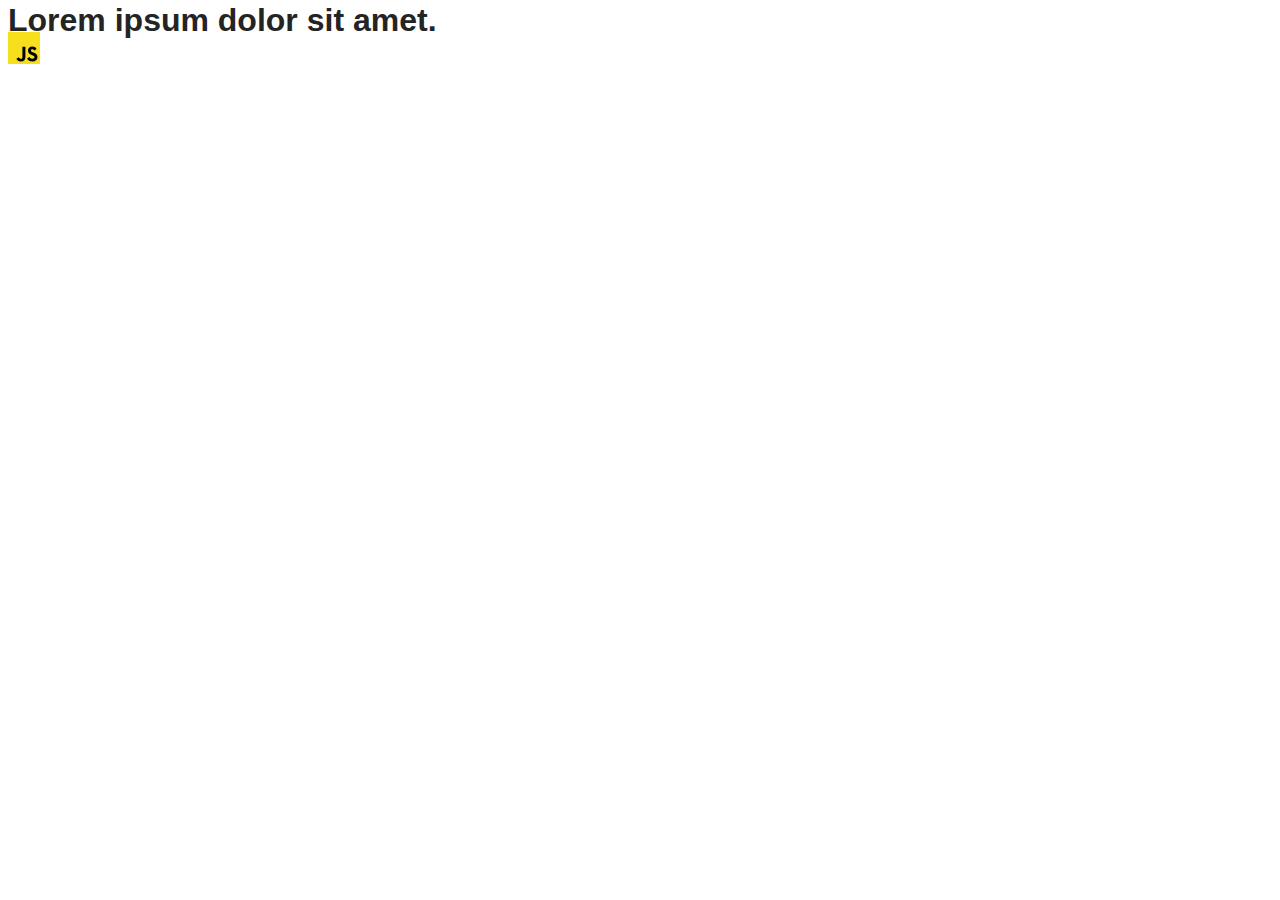
==== src/index.html @ 7ba0354c "Initial commit" ====
<!DOCTYPE html>
<html lang="en">
  <head>
    <meta charset="UTF-8" />
    <link rel="icon" type="image/svg+xml" href="/favicon.svg" />
    <meta name="viewport" content="width=device-width, initial-scale=1.0" />
    <title>Vanilla App Template</title>
    <link rel="stylesheet" href="./css/styles.css" />
  </head>
  <body>
    <load ="partials/header.html" />

    <section>
      <h1>Lorem ipsum dolor sit amet.</h1>
      <!-- Path to images as from index.html file -->
      <img src="./img/javascript.svg" alt="" />
    </section>

    <!-- Loads the specified .html file -->
    <load ="partials/vite-promo.html" />

    <script type="module" src="./main.js"></script>
  </body>
</html>
---- src/css/styles.css ----
/**
  |============================
  | include css partials with
  | default @import url()
  |============================
*/
@import url('./reset.css');
@import url('./vite-promo.css');
@import url('./header.css');

:root {
  font-family: Inter, Avenir, Helvetica, Arial, sans-serif;
  font-size: 16px;
  line-height: 24px;
  font-weight: 400;

  color: #242424;
  background-color: rgba(255, 255, 255, 0.87);

  font-synthesis: none;
  text-rendering: optimizeLegibility;
  -webkit-font-smoothing: antialiased;
  -moz-osx-font-smoothing: grayscale;
  -webkit-text-size-adjust: 100%;
}
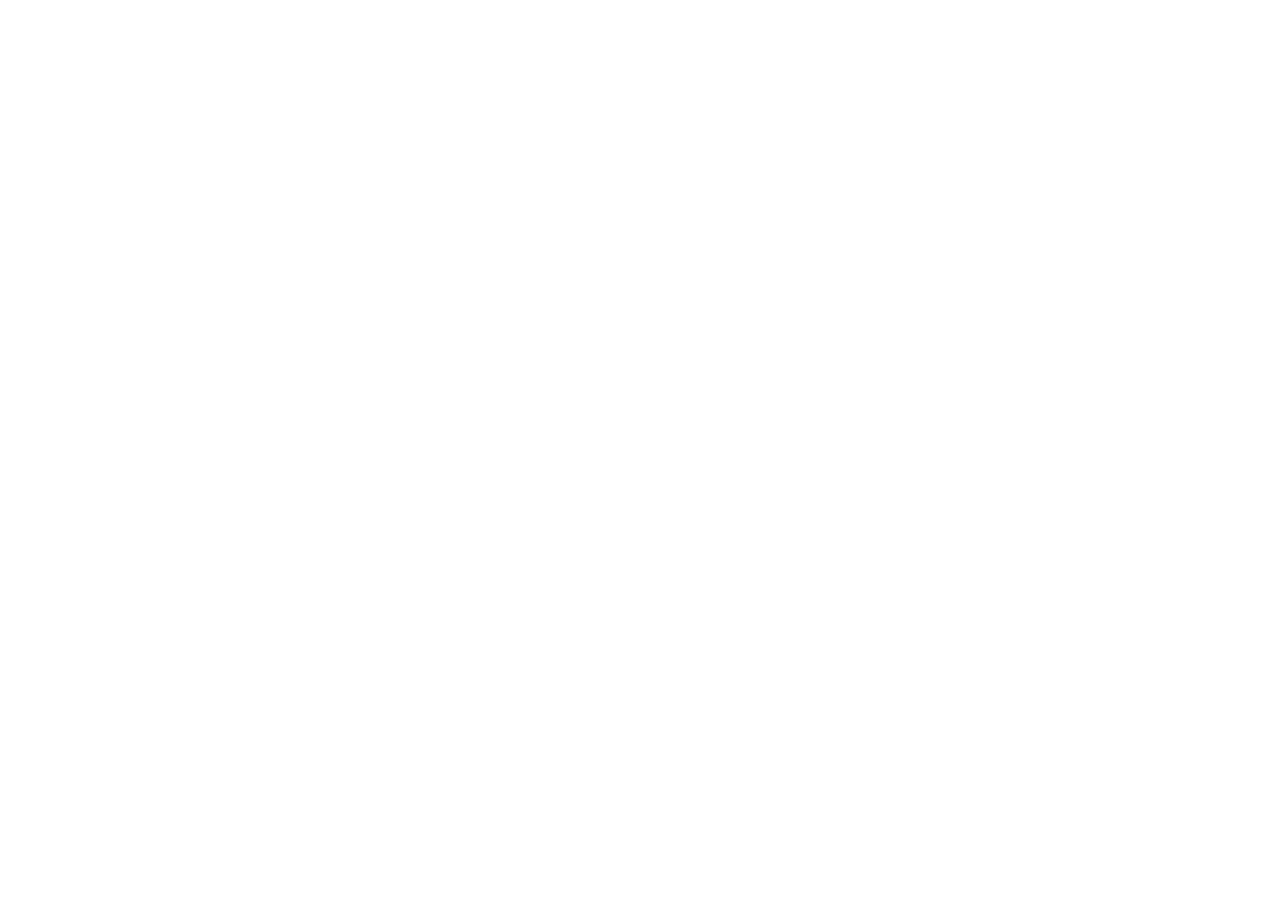
==== commit 58974de1: "adapted template to work" ====
--- a/src/index.html
+++ b/src/index.html
@@ -8,17 +8,7 @@
     <link rel="stylesheet" href="./css/styles.css" />
   </head>
   <body>
-    <load ="partials/header.html" />
 
     <section>
-      <h1>Lorem ipsum dolor sit amet.</h1>
-      <!-- Path to images as from index.html file -->
-      <img src="./img/javascript.svg" alt="" />
-    </section>
-
-    <!-- Loads the specified .html file -->
-    <load ="partials/vite-promo.html" />
-
-    <script type="module" src="./main.js"></script>
   </body>
 </html>
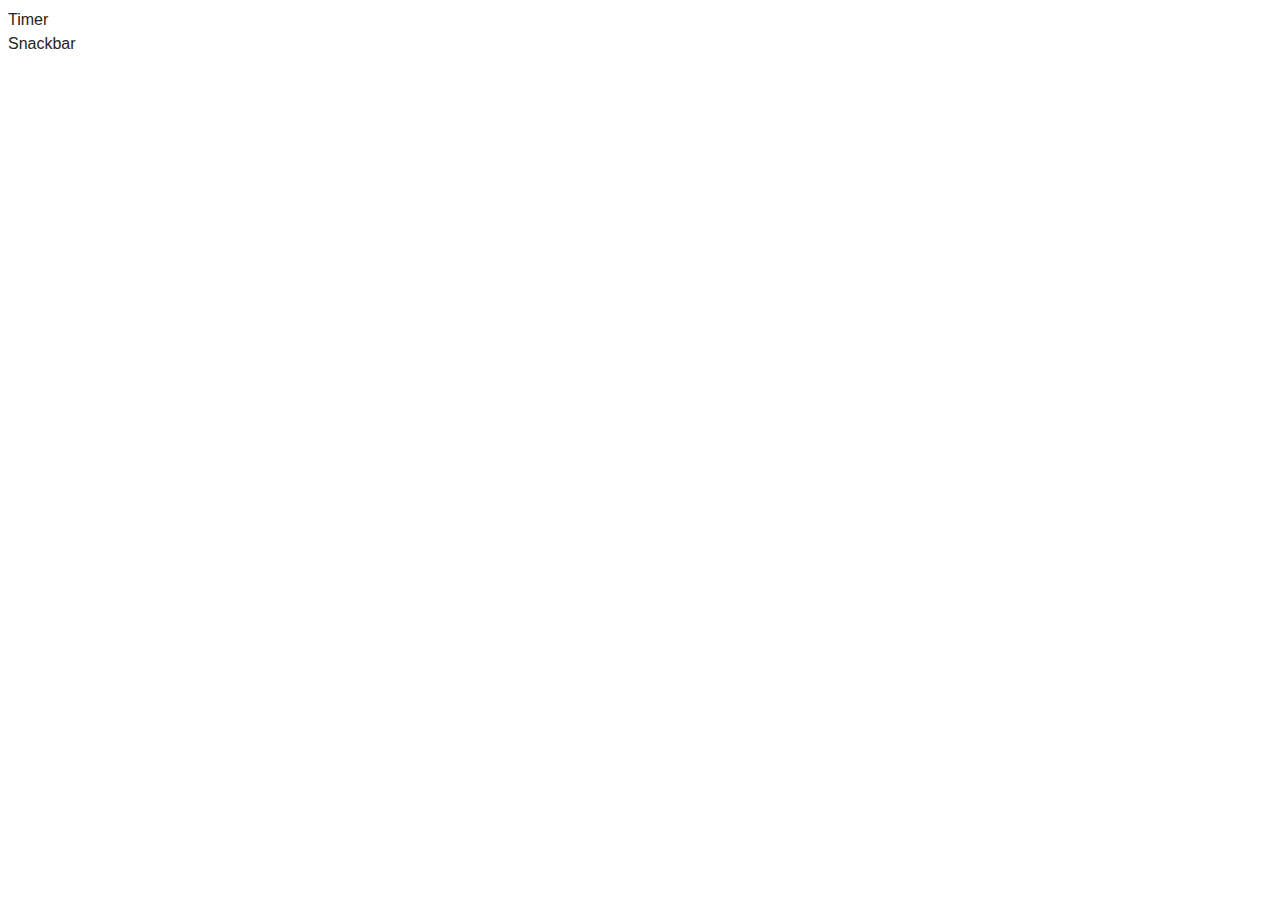
==== commit e9fdd6ad: "added html content to pages" ====
--- a/src/index.html
+++ b/src/index.html
@@ -2,13 +2,15 @@
 <html lang="en">
   <head>
     <meta charset="UTF-8" />
-    <link rel="icon" type="image/svg+xml" href="/favicon.svg" />
+    <link rel="icon" type="image/svg+xml" href="./img/favicon.svg" />
     <meta name="viewport" content="width=device-width, initial-scale=1.0" />
     <title>Vanilla App Template</title>
     <link rel="stylesheet" href="./css/styles.css" />
   </head>
   <body>
-
-    <section>
+    <ul>
+      <li><a href="./public/01-timer.html">Timer</a></li>
+      <li><a href="./public/02-snackbar.html">Snackbar</a></li>
+    </ul>
   </body>
 </html>
